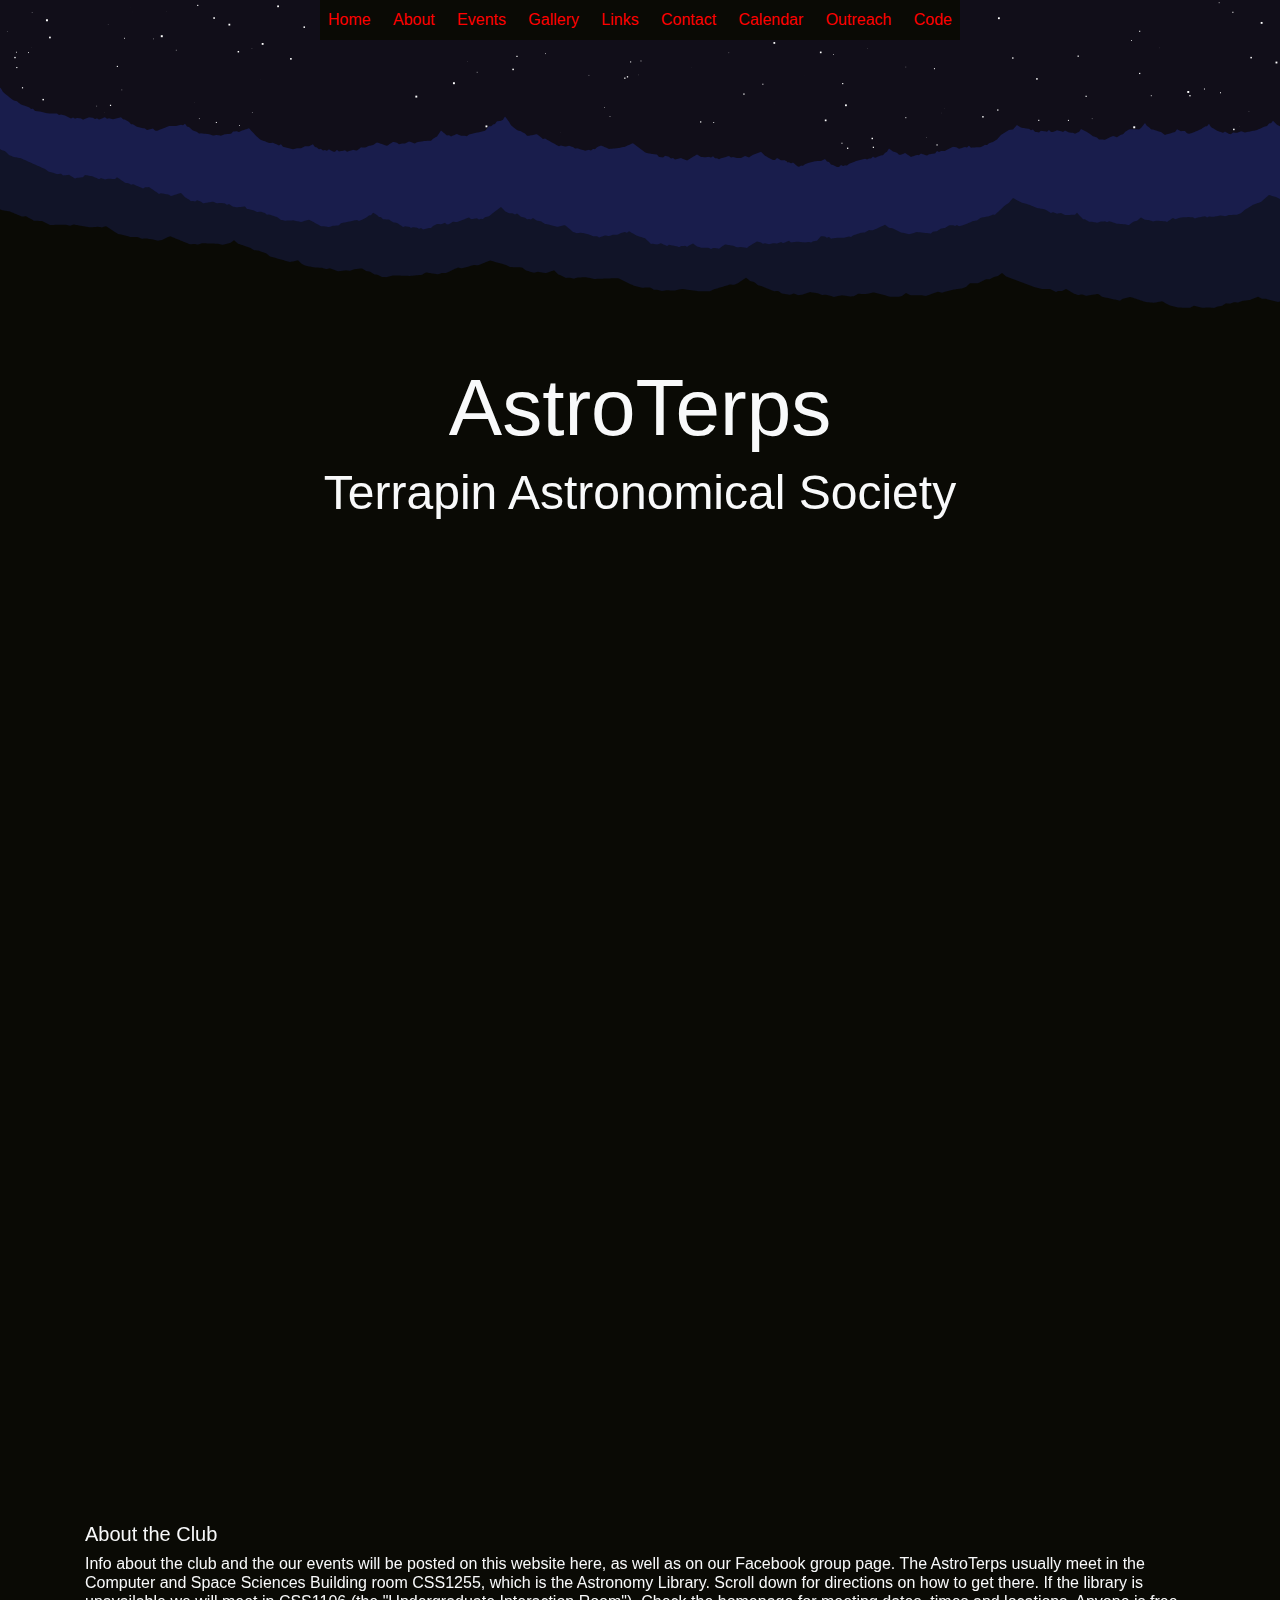
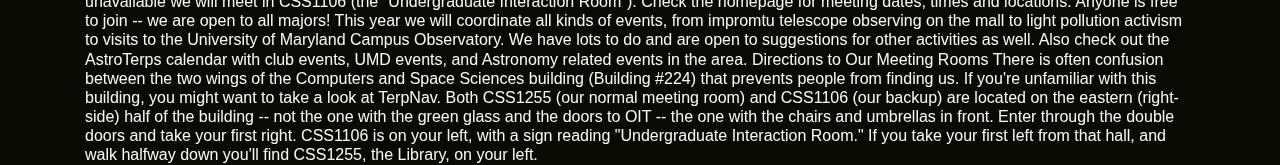
==== version-2/index.html @ 0ea1e893 "updating index file" ====
<!doctype html>
<html lang = "en">
    <head>
        <link rel="stylesheet" href="https://maxcdn.bootstrapcdn.com/bootstrap/4.0.0/css/bootstrap.min.css" integrity="sha384-Gn5384xqQ1aoWXA+058RXPxPg6fy4IWvTNh0E263XmFcJlSAwiGgFAW/dAiS6JXm" crossorigin="anonymous">
        <meta name="viewport" content="width=device-width, initial-scale=1, shrink-to-fit=no">

        <title>Welcome to the AstroTerps!</title>
        <style>
            .nothing {
                background-color: #000;
                color: #fff;
                width: 100%;
                height: 100%;
                margin: 0;
                padding: 0;
                overflow: hidden;
                
            }
            canvas {
                position: absolute;
                top:0;
                left:0;
                z-index: 0;
            }

            .parallax {
                background-position: center;
                background-attachment: fixed;
                background-repeat: no-repeat;
                background-size: cover;
            }

            .container {
                position: relative;
                z-index: 1;
                height: 70px;
                
            }

            .nav-scroller {
                align-content: center;
                overflow: hidden;
                /*background-color: #333;*/
                position: fixed; /* Set the navbar to fixed position */
                top: 0; /* Position the navbar at the top of the page */
                width: 100%; /* Full width */
            }

        </style>

              
    </head>

    <!-- draws the background -->
    <canvas id ="bgCanvas"></canvas>

    <!--
    Copyright (c) 2018 by Loktar (https://codepen.io/loktar00/pen/uEJKl)

    Permission is hereby granted, free of charge, to any person obtaining a copy of this software and associated documentation files (the "Software"), to deal in the Software without restriction, including without limitation the rights to use, copy, modify, merge, publish, distribute, sublicense, and/or sell copies of the Software, and to permit persons to whom the Software is furnished to do so, subject to the following conditions:

    The above copyright notice and this permission notice shall be included in all copies or substantial portions of the Software.

    THE SOFTWARE IS PROVIDED "AS IS", WITHOUT WARRANTY OF ANY KIND, EXPRESS OR IMPLIED, INCLUDING BUT NOT LIMITED TO THE WARRANTIES OF MERCHANTABILITY, FITNESS FOR A PARTICULAR PURPOSE AND NONINFRINGEMENT. IN NO EVENT SHALL THE AUTHORS OR COPYRIGHT HOLDERS BE LIABLE FOR ANY CLAIM, DAMAGES OR OTHER LIABILITY, WHETHER IN AN ACTION OF CONTRACT, TORT OR OTHERWISE, ARISING FROM, OUT OF OR IN CONNECTION WITH THE SOFTWARE OR THE USE OR OTHER DEALINGS IN THE SOFTWARE.
    -->
    <script src ="starScript.js"></script> 

    <body style="background-color:rgb(10, 10, 5);">
       
        <header>  
            <div>
                <nav style = "z-index: 1000; position: fixed; width: 50%; margin-left:25%; background-color:rgb(10, 10, 5); justify-content:space-between;" class="nav">
                    <a style="color: red;" class="p-2" href="#home" onclick="smoothScroll('home');return false;">Home</a>
                    <a style="color: red;" class="p-2" href="#about" onclick="smoothScroll('about');return false;">About</a>
                    <a style="color: red;" class="p-2" href="#events">Events</a>
                    <a style="color: red;" class="p-2" href="#gallery">Gallery</a>
                    <a style="color: red;" class="p-2" href="#links">Links</a>
                    <a style="color: red;" class="p-2" href="#contact">Contact</a>
                    <a style="color: red;" class="p-2" href="#calendar">Calendar</a>
                    <a style="color: red;" class="p-2" href="#outreach">Outreach</a>
                    <a style="color: red;" class="p-2" href="#code">Code</a>
                </nav>
            </div>
        </header>

        <div style="padding-top: 350px;" class="text-light container rounded">
            <div id="home">
                <h1 class="text-center" style="margin-top:10px; font-size: 500%;">
                    AstroTerps
                </h1>
                <h3 class="text-center" style="font-size:300%; margin-top:5px;">
                    Terrapin Astronomical Society
                </h3>
            </div>
            
            <div style="margin-top:1000px; margin-bottom:4000px;" class = "rounded" id="about">
                <h5 clss="text-center">About the Club</h5>
                <h6 clss="text-center">Info about the club and the our events will be posted on this website here, as well as on our Facebook group page.

                    The AstroTerps usually meet in the Computer and Space Sciences Building room CSS1255, which is the Astronomy Library. Scroll down for directions on how to get there. If the library is unavailable we will meet in CSS1106 (the "Undergraduate Interaction Room"). Check the homepage for meeting dates, times and locations. Anyone is free to join -- we are open to all majors!
                    
                    This year we will coordinate all kinds of events, from impromtu telescope observing on the mall to light pollution activism to visits to the University of Maryland Campus Observatory. We have lots to do and are open to suggestions for other activities as well.
                    
                    Also check out the AstroTerps calendar with club events, UMD events, and Astronomy related events in the area.
                    
                    Directions to Our Meeting Rooms
                    There is often confusion between the two wings of the Computers and Space Sciences building (Building #224) that prevents people from finding us. If you're unfamiliar with this building, you might want to take a look at TerpNav.
                    
                    Both CSS1255 (our normal meeting room) and CSS1106 (our backup) are located on the eastern (right-side) half of the building -- not the one with the green glass and the doors to OIT -- the one with the chairs and umbrellas in front. Enter through the double doors and take your first right. CSS1106 is on your left, with a sign reading "Undergraduate Interaction Room." If you take your first left from that hall, and walk halfway down you'll find CSS1255, the Library, on your left.
                </h6>
            </div>

        </div>
       
       



        <!--Scroll to javascript-->
        <script>
            function currentYPosition() {
                // Firefox, Chrome, Opera, Safari
                if (self.pageYOffset) return self.pageYOffset;
                // Internet Explorer 6 - standards mode
                if (document.documentElement && document.documentElement.scrollTop)
                    return document.documentElement.scrollTop;
                // Internet Explorer 6, 7 and 8
                if (document.body.scrollTop) return document.body.scrollTop;
                return 0;
            }

            function elmYPosition(eID) {
                var elm = document.getElementById(eID);
                var y = elm.offsetTop;
                var node = elm;
                while (node.offsetParent && node.offsetParent != document.body) {
                    node = node.offsetParent;
                    y += node.offsetTop;
                } return y;
            }

            function smoothScroll(eID) {
                var startY = currentYPosition();
                var stopY = elmYPosition(eID) - 50;
                var distance = stopY > startY ? stopY - startY : startY - stopY;
                if (distance < 100) {
                    scrollTo(0, stopY); return;
                }
                var speed = Math.round(distance / 40);
                if (speed >= 20) speed = 20;
                var step = Math.round(distance / 25);
                var leapY = stopY > startY ? startY + step : startY - step;
                var timer = 0;
                if (stopY > startY) {
                    for ( var i=startY; i<stopY; i+=step ) {
                        setTimeout("window.scrollTo(0, "+leapY+")", timer * speed);
                        leapY += step; if (leapY > stopY) leapY = stopY; timer++;
                    } return;
                }
                for ( var i=startY; i>stopY; i-=step ) {
                    setTimeout("window.scrollTo(0, "+leapY+")", timer * speed);
                    leapY -= step; if (leapY < stopY) leapY = stopY; timer++;
                }
            }
        </script>
        
    
        <!-- javascript imports: jQuery, Popper.js, then Bootstrap JS-->
        <script src="https://code.jquery.com/jquery-3.2.1.slim.min.js" integrity="sha384-KJ3o2DKtIkvYIK3UENzmM7KCkRr/rE9/Qpg6aAZGJwFDMVNA/GpGFF93hXpG5KkN" crossorigin="anonymous"></script>
        <script src="https://cdnjs.cloudflare.com/ajax/libs/popper.js/1.12.9/umd/popper.min.js" integrity="sha384-ApNbgh9B+Y1QKtv3Rn7W3mgPxhU9K/ScQsAP7hUibX39j7fakFPskvXusvfa0b4Q" crossorigin="anonymous"></script>
        <script src="https://maxcdn.bootstrapcdn.com/bootstrap/4.0.0/js/bootstrap.min.js" integrity="sha384-JZR6Spejh4U02d8jOt6vLEHfe/JQGiRRSQQxSfFWpi1MquVdAyjUar5+76PVCmYl" crossorigin="anonymous"></script>
    </body>

</html>
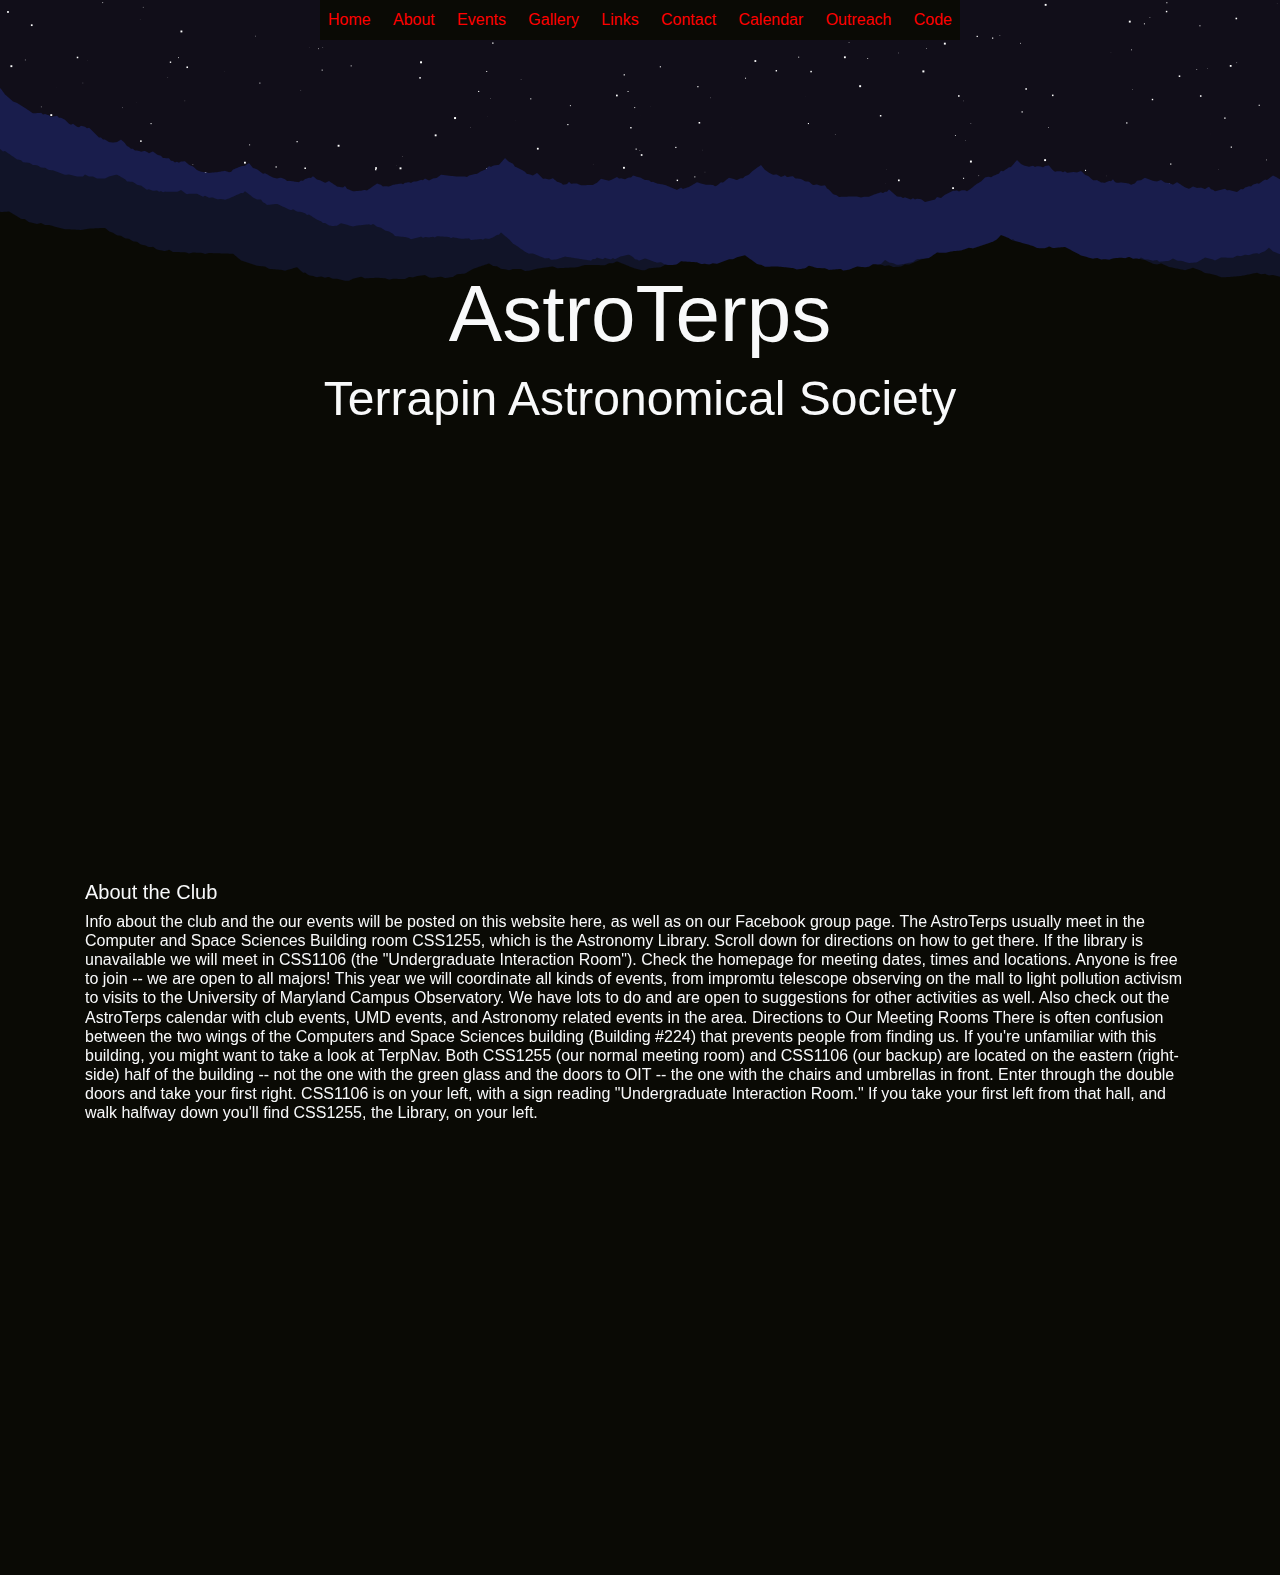
==== commit 68e48324: "testing git on new workstation - made minor changes to index.html" ====
--- a/version-2/index.html
+++ b/version-2/index.html
@@ -83,7 +83,7 @@
             </div>
         </header>
 
-        <div style="padding-top: 350px;" class="text-light container rounded">
+        <div style="padding-top: 20%;" class="text-light container rounded">
             <div id="home">
                 <h1 class="text-center" style="margin-top:10px; font-size: 500%;">
                     AstroTerps
@@ -93,7 +93,7 @@
                 </h3>
             </div>
             
-            <div style="margin-top:1000px; margin-bottom:4000px;" class = "rounded" id="about">
+            <div style="padding-top: 40%; padding-bottom: 40%;" class = "rounded" id="about">
                 <h5 clss="text-center">About the Club</h5>
                 <h6 clss="text-center">Info about the club and the our events will be posted on this website here, as well as on our Facebook group page.
 
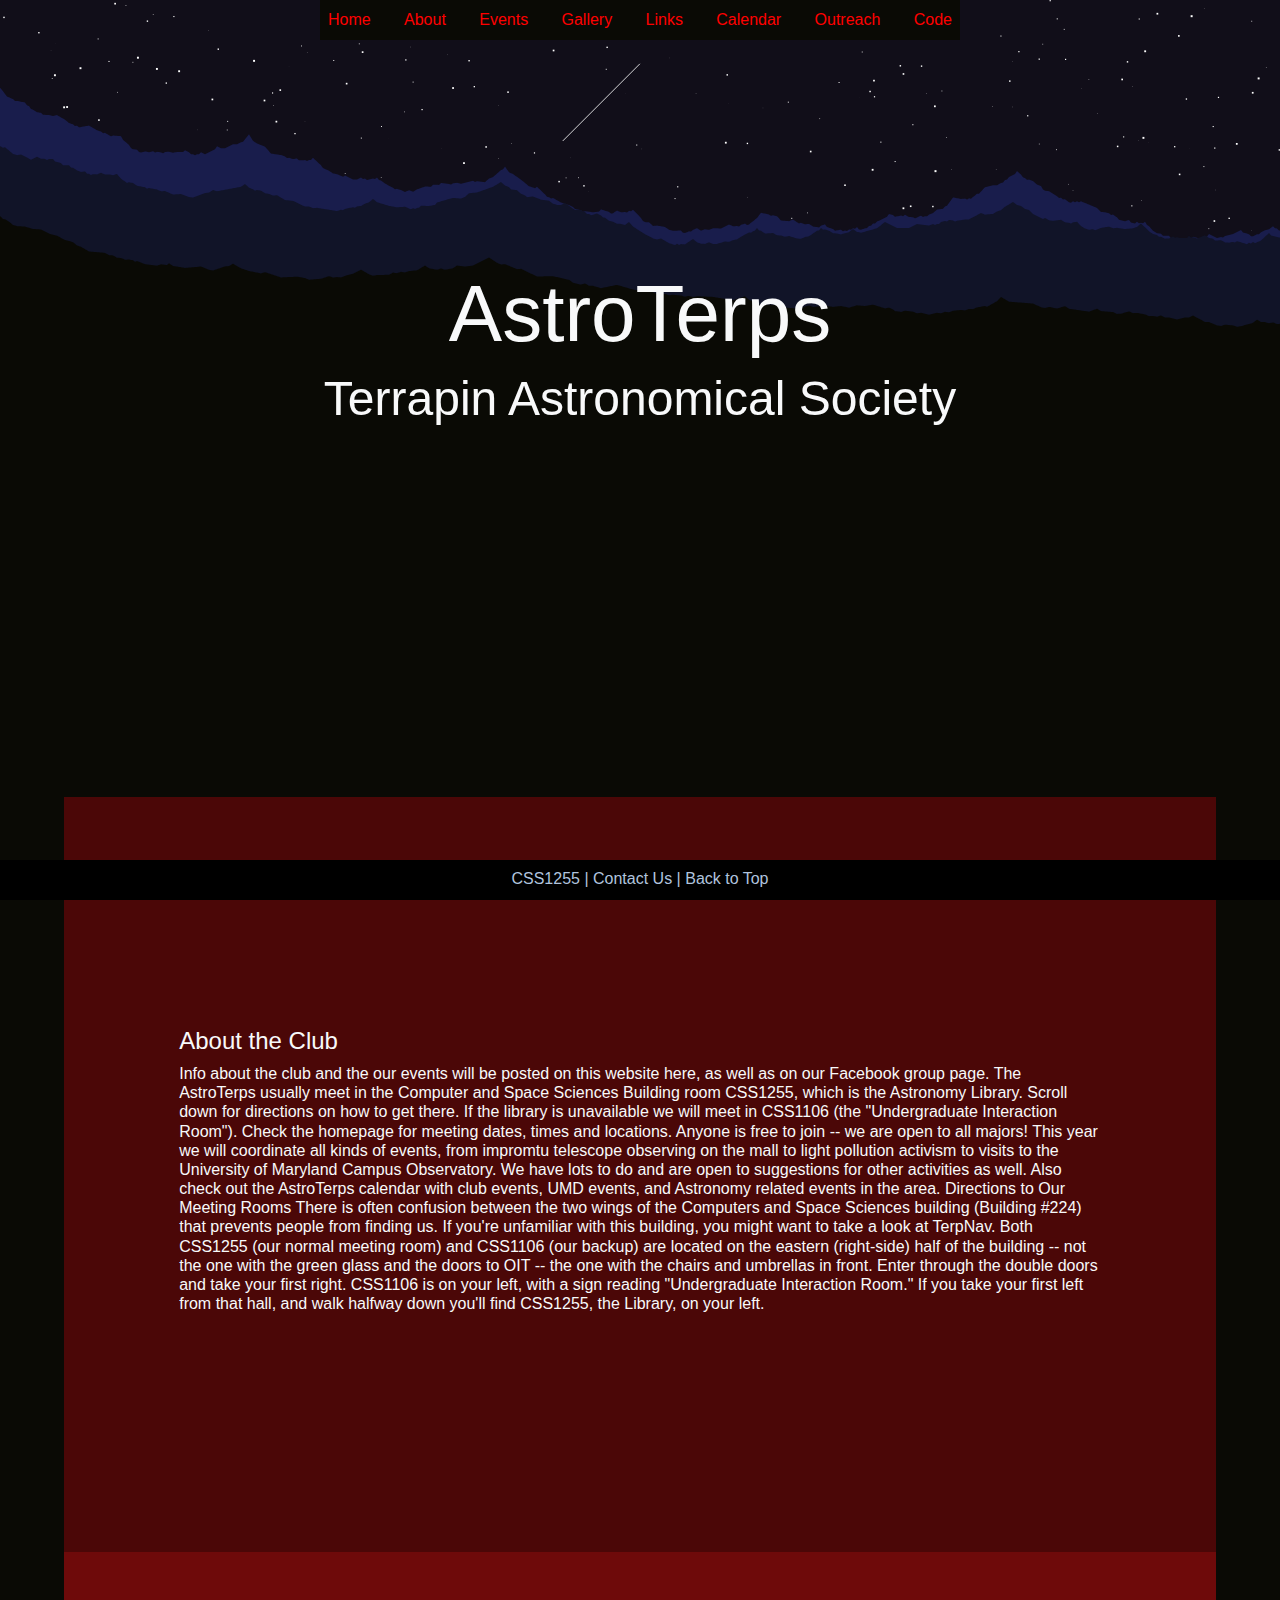
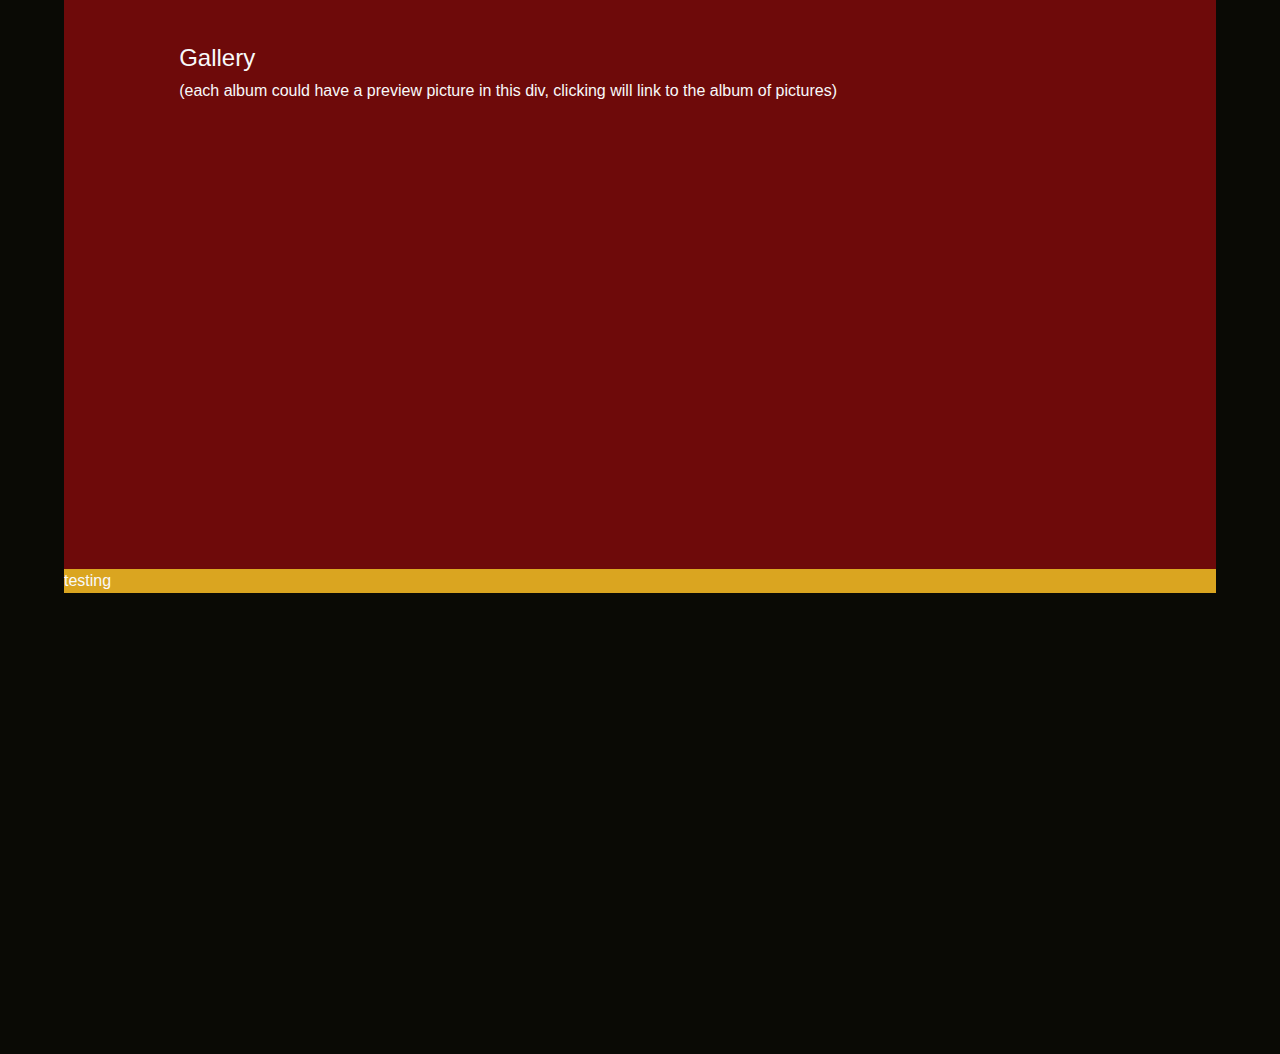
==== commit cb35c0aa: "added sections and more links to index, also added footer" ====
--- a/version-2/index.html
+++ b/version-2/index.html
@@ -46,6 +46,15 @@
                 width: 100%; /* Full width */
             }
 
+            #footer {
+                position:fixed;
+                left:0px;
+                bottom:0px;
+                height:40px;
+                width:100%;
+                background: black;
+            }
+
         </style>
 
               
@@ -72,10 +81,9 @@
                 <nav style = "z-index: 1000; position: fixed; width: 50%; margin-left:25%; background-color:rgb(10, 10, 5); justify-content:space-between;" class="nav">
                     <a style="color: red;" class="p-2" href="#home" onclick="smoothScroll('home');return false;">Home</a>
                     <a style="color: red;" class="p-2" href="#about" onclick="smoothScroll('about');return false;">About</a>
-                    <a style="color: red;" class="p-2" href="#events">Events</a>
-                    <a style="color: red;" class="p-2" href="#gallery">Gallery</a>
+                    <a style="color: red;" class="p-2" href="#events" onclick="smoothScroll('events');return false;">Events</a>
+                    <a style="color: red;" class="p-2" href="#gallery" onclick="smoothScroll('gallery');return false;">Gallery</a>
                     <a style="color: red;" class="p-2" href="#links">Links</a>
-                    <a style="color: red;" class="p-2" href="#contact">Contact</a>
                     <a style="color: red;" class="p-2" href="#calendar">Calendar</a>
                     <a style="color: red;" class="p-2" href="#outreach">Outreach</a>
                     <a style="color: red;" class="p-2" href="#code">Code</a>
@@ -83,8 +91,8 @@
             </div>
         </header>
 
-        <div style="padding-top: 20%;" class="text-light container rounded">
-            <div id="home">
+        <div style="padding-left:5%; padding-right:5%; padding-top: 20%;" class="text-light rounded" id="home">
+            <div class = "container">
                 <h1 class="text-center" style="margin-top:10px; font-size: 500%;">
                     AstroTerps
                 </h1>
@@ -93,26 +101,54 @@
                 </h3>
             </div>
             
-            <div style="padding-top: 40%; padding-bottom: 40%;" class = "rounded" id="about">
-                <h5 clss="text-center">About the Club</h5>
-                <h6 clss="text-center">Info about the club and the our events will be posted on this website here, as well as on our Facebook group page.
-
-                    The AstroTerps usually meet in the Computer and Space Sciences Building room CSS1255, which is the Astronomy Library. Scroll down for directions on how to get there. If the library is unavailable we will meet in CSS1106 (the "Undergraduate Interaction Room"). Check the homepage for meeting dates, times and locations. Anyone is free to join -- we are open to all majors!
-                    
-                    This year we will coordinate all kinds of events, from impromtu telescope observing on the mall to light pollution activism to visits to the University of Maryland Campus Observatory. We have lots to do and are open to suggestions for other activities as well.
-                    
-                    Also check out the AstroTerps calendar with club events, UMD events, and Astronomy related events in the area.
-                    
-                    Directions to Our Meeting Rooms
-                    There is often confusion between the two wings of the Computers and Space Sciences building (Building #224) that prevents people from finding us. If you're unfamiliar with this building, you might want to take a look at TerpNav.
-                    
-                    Both CSS1255 (our normal meeting room) and CSS1106 (our backup) are located on the eastern (right-side) half of the building -- not the one with the green glass and the doors to OIT -- the one with the chairs and umbrellas in front. Enter through the double doors and take your first right. CSS1106 is on your left, with a sign reading "Undergraduate Interaction Room." If you take your first left from that hall, and walk halfway down you'll find CSS1255, the Library, on your left.
-                </h6>
-            </div>
-
+            <div style="padding-top: 40%; padding-bottom: 40%;">
+                <div style="padding-bottom:20%; padding-top: 20%; background-color:rgb(75, 7, 7);" id="about">
+                    <div style = "padding-left:10%; padding-right:10%;" class= "rounded">
+                        <h4>About the Club</h5>
+                        <h6>Info about the club and the our events will be posted on this website here, as well as on our Facebook group page.
+
+                            The AstroTerps usually meet in the Computer and Space Sciences Building room CSS1255, which is the Astronomy Library. Scroll down for directions on how to get there. If the library is unavailable we will meet in CSS1106 (the "Undergraduate Interaction Room"). Check the homepage for meeting dates, times and locations. Anyone is free to join -- we are open to all majors!
+                            
+                            This year we will coordinate all kinds of events, from impromtu telescope observing on the mall to light pollution activism to visits to the University of Maryland Campus Observatory. We have lots to do and are open to suggestions for other activities as well.
+                            
+                            Also check out the AstroTerps calendar with club events, UMD events, and Astronomy related events in the area.
+                            
+                            Directions to Our Meeting Rooms
+                            There is often confusion between the two wings of the Computers and Space Sciences building (Building #224) that prevents people from finding us. If you're unfamiliar with this building, you might want to take a look at TerpNav.
+                            
+                            Both CSS1255 (our normal meeting room) and CSS1106 (our backup) are located on the eastern (right-side) half of the building -- not the one with the green glass and the doors to OIT -- the one with the chairs and umbrellas in front. Enter through the double doors and take your first right. CSS1106 is on your left, with a sign reading "Undergraduate Interaction Room." If you take your first left from that hall, and walk halfway down you'll find CSS1255, the Library, on your left.
+                        </h6>
+                    </div>
+                </div>
+
+
+                <div style = "padding-bottom:40%; background-color:rgb(110, 10, 10);" id = "gallery">
+                        <div style = "padding-left:10%; padding-right:10%;">
+                                <h4 style = "padding-top: 10%;">Gallery</h5>
+                                <h6>(each album could have a preview picture in this div, clicking will link to the album of pictures)</h6>
+                        </div>
+                </div>
+
+                <div style = "background-color:goldenrod;" id = "events">
+                        testing
+                </div>
+            </div>
         </div>
        
        
+        <footer>
+            <div id = "footer" class="text-center">
+                <h5 style = "padding-top:9px; font-size:100%; color:lightsteelblue;">
+                    <a style = "color:lightsteelblue" 
+                    href="https://maps.umd.edu/map/index.html?&zoom=19&feature=building&name=224&basemap=detailed&hideiframe=true" target = "_blank">
+                        CSS1255</a> 
+                    | 
+                    <a style = " color:lightsteelblue;" href="">Contact Us</a>
+                    | 
+                    <a style = " color:lightsteelblue;" href="#home" onclick="smoothScroll('home');return false;">Back to Top</a>
+                </h5>
+            </div>
+        </footer>
 
 
 
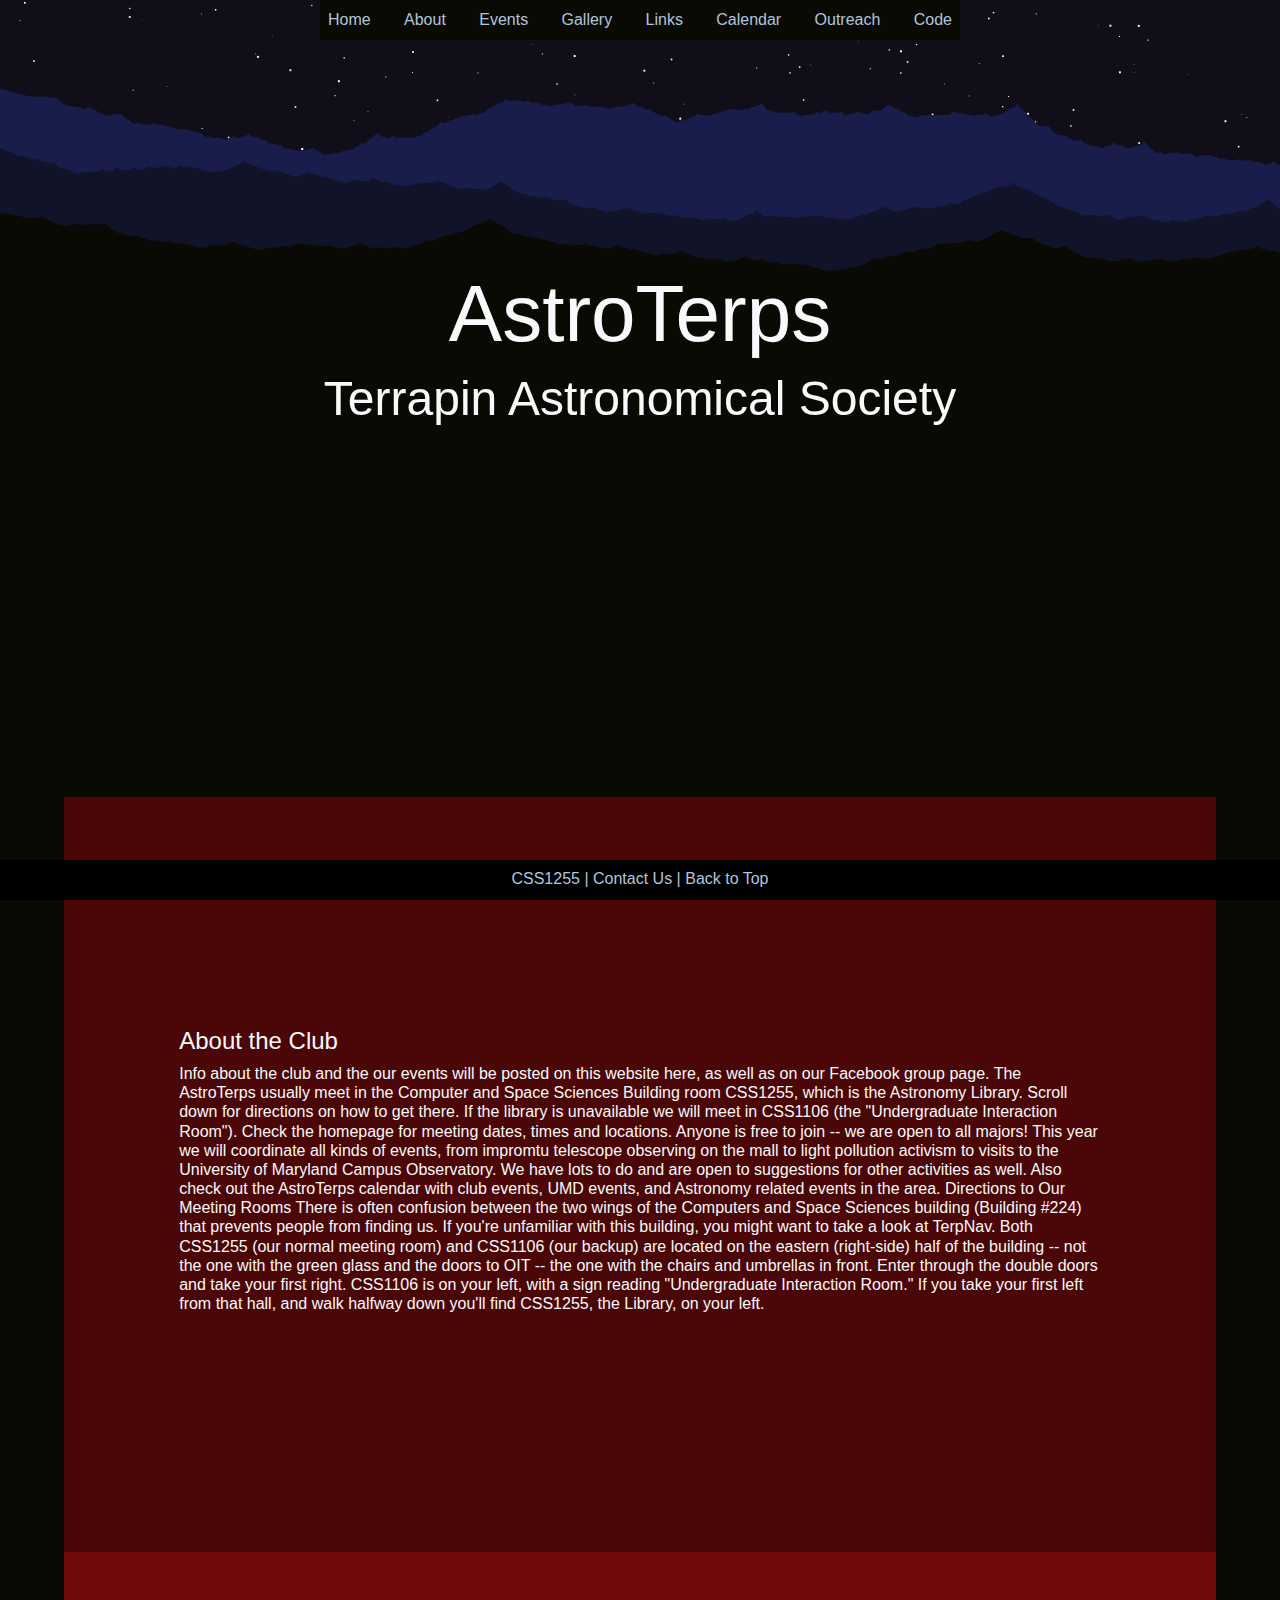
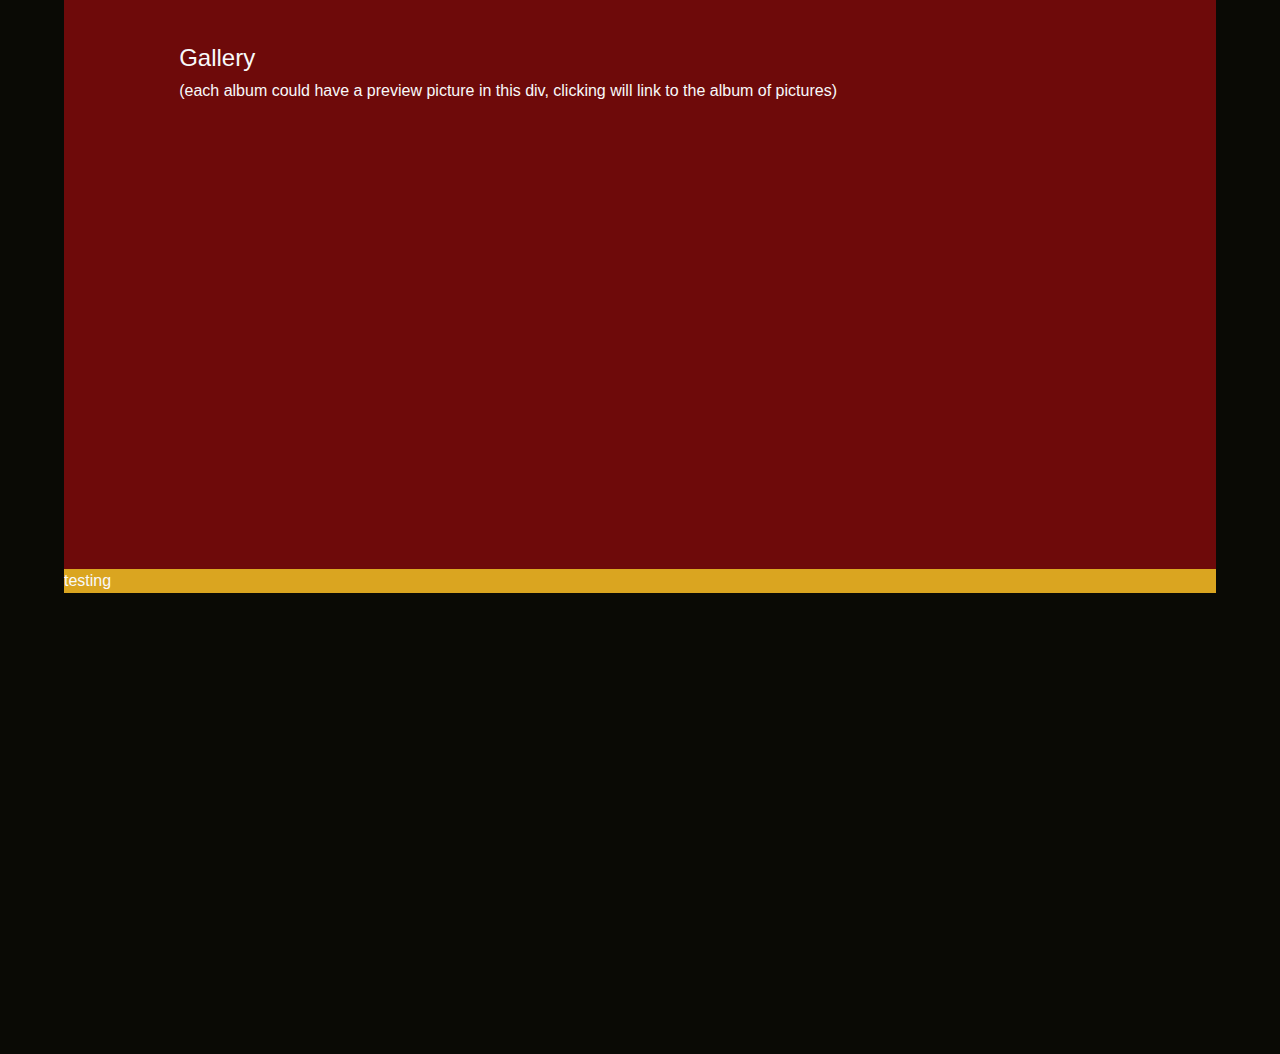
==== commit a8825f3e: "adding new page for links" ====
--- a/version-2/index.html
+++ b/version-2/index.html
@@ -79,14 +79,14 @@
         <header>  
             <div>
                 <nav style = "z-index: 1000; position: fixed; width: 50%; margin-left:25%; background-color:rgb(10, 10, 5); justify-content:space-between;" class="nav">
-                    <a style="color: red;" class="p-2" href="#home" onclick="smoothScroll('home');return false;">Home</a>
-                    <a style="color: red;" class="p-2" href="#about" onclick="smoothScroll('about');return false;">About</a>
-                    <a style="color: red;" class="p-2" href="#events" onclick="smoothScroll('events');return false;">Events</a>
-                    <a style="color: red;" class="p-2" href="#gallery" onclick="smoothScroll('gallery');return false;">Gallery</a>
-                    <a style="color: red;" class="p-2" href="#links">Links</a>
-                    <a style="color: red;" class="p-2" href="#calendar">Calendar</a>
-                    <a style="color: red;" class="p-2" href="#outreach">Outreach</a>
-                    <a style="color: red;" class="p-2" href="#code">Code</a>
+                    <a style="color: lightsteelblue;" class="p-2" href="#home" onclick="smoothScroll('home');return false;">Home</a>
+                    <a style="color: lightsteelblue;" class="p-2" href="#about" onclick="smoothScroll('about');return false;">About</a>
+                    <a style="color: lightsteelblue;" class="p-2" href="#events" onclick="smoothScroll('events');return false;">Events</a>
+                    <a style="color: lightsteelblue;" class="p-2" href="#gallery" onclick="smoothScroll('gallery');return false;">Gallery</a>
+                    <a style="color: lightsteelblue;" class="p-2" href="links.html">Links</a>
+                    <a style="color: lightsteelblue;" class="p-2" href="#calendar">Calendar</a>
+                    <a style="color: lightsteelblue;" class="p-2" href="#outreach">Outreach</a>
+                    <a style="color: lightsteelblue;" class="p-2" href="#code">Code</a>
                 </nav>
             </div>
         </header>
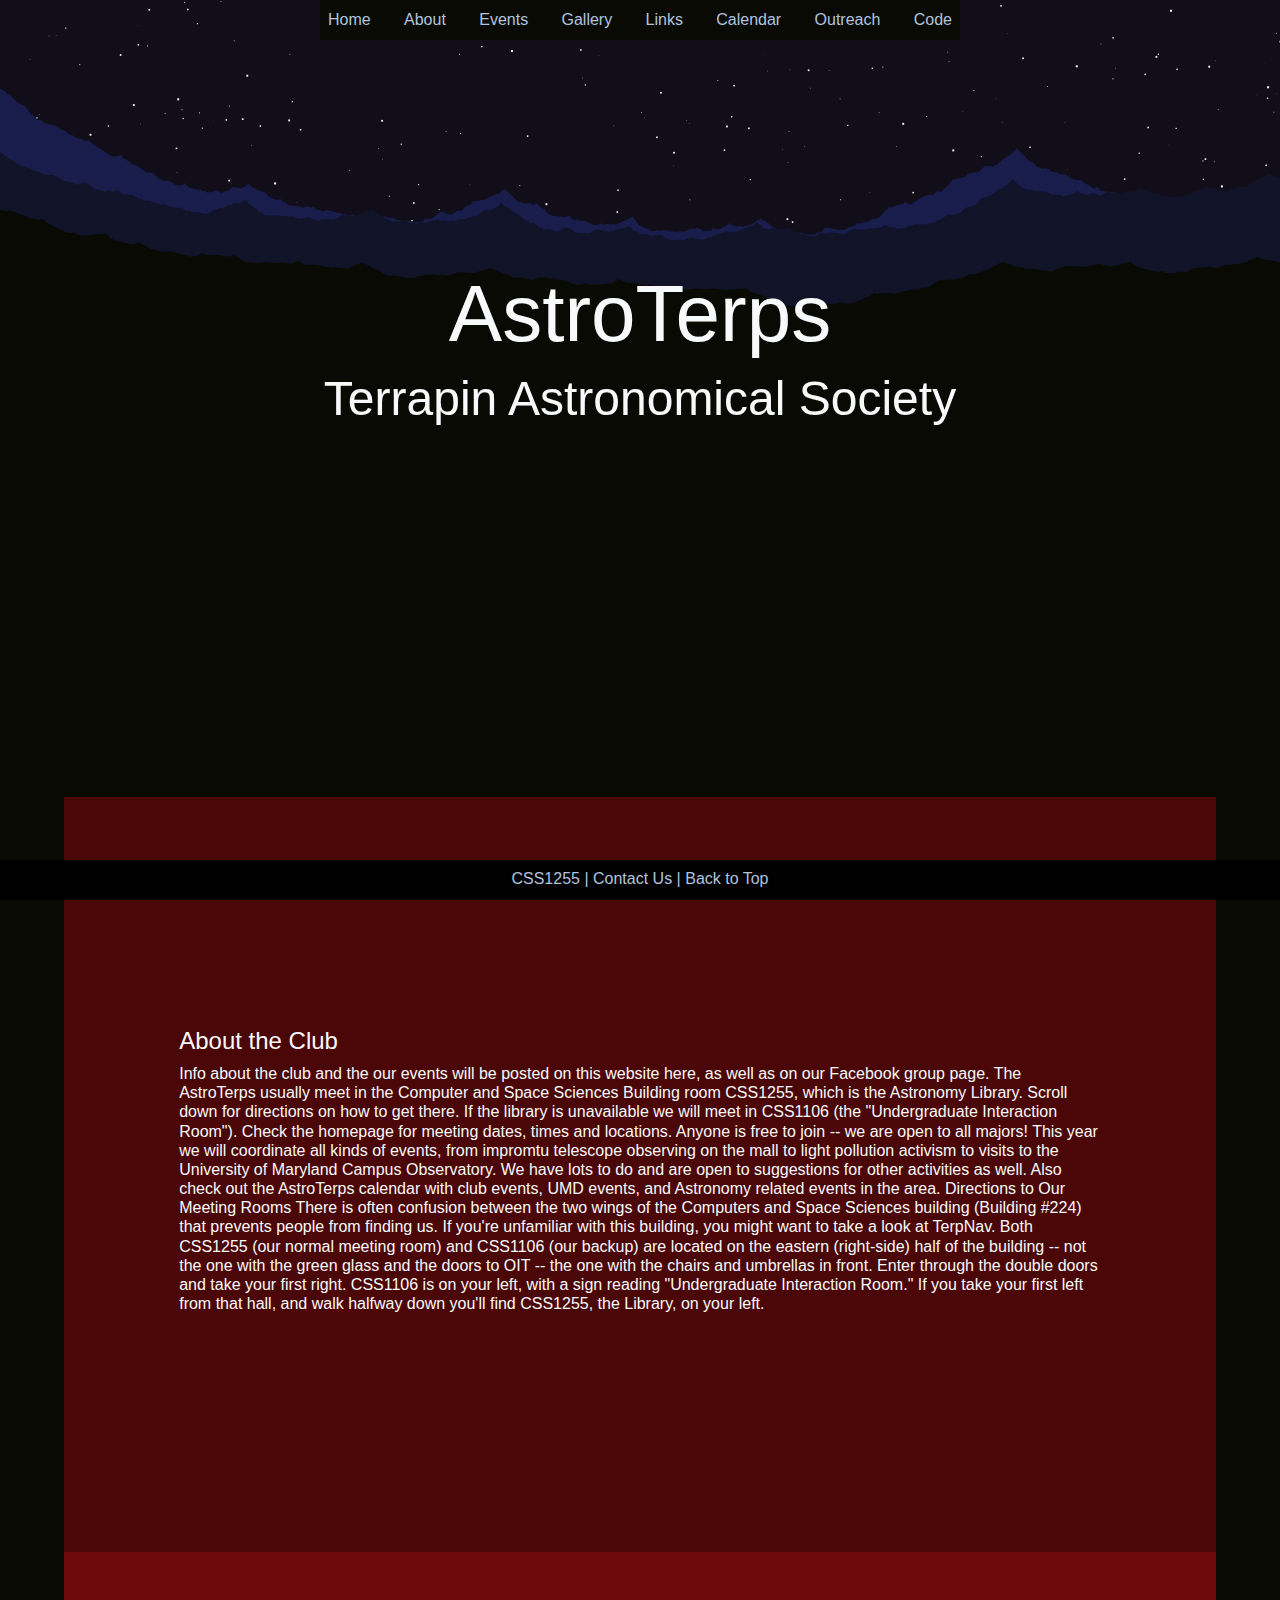
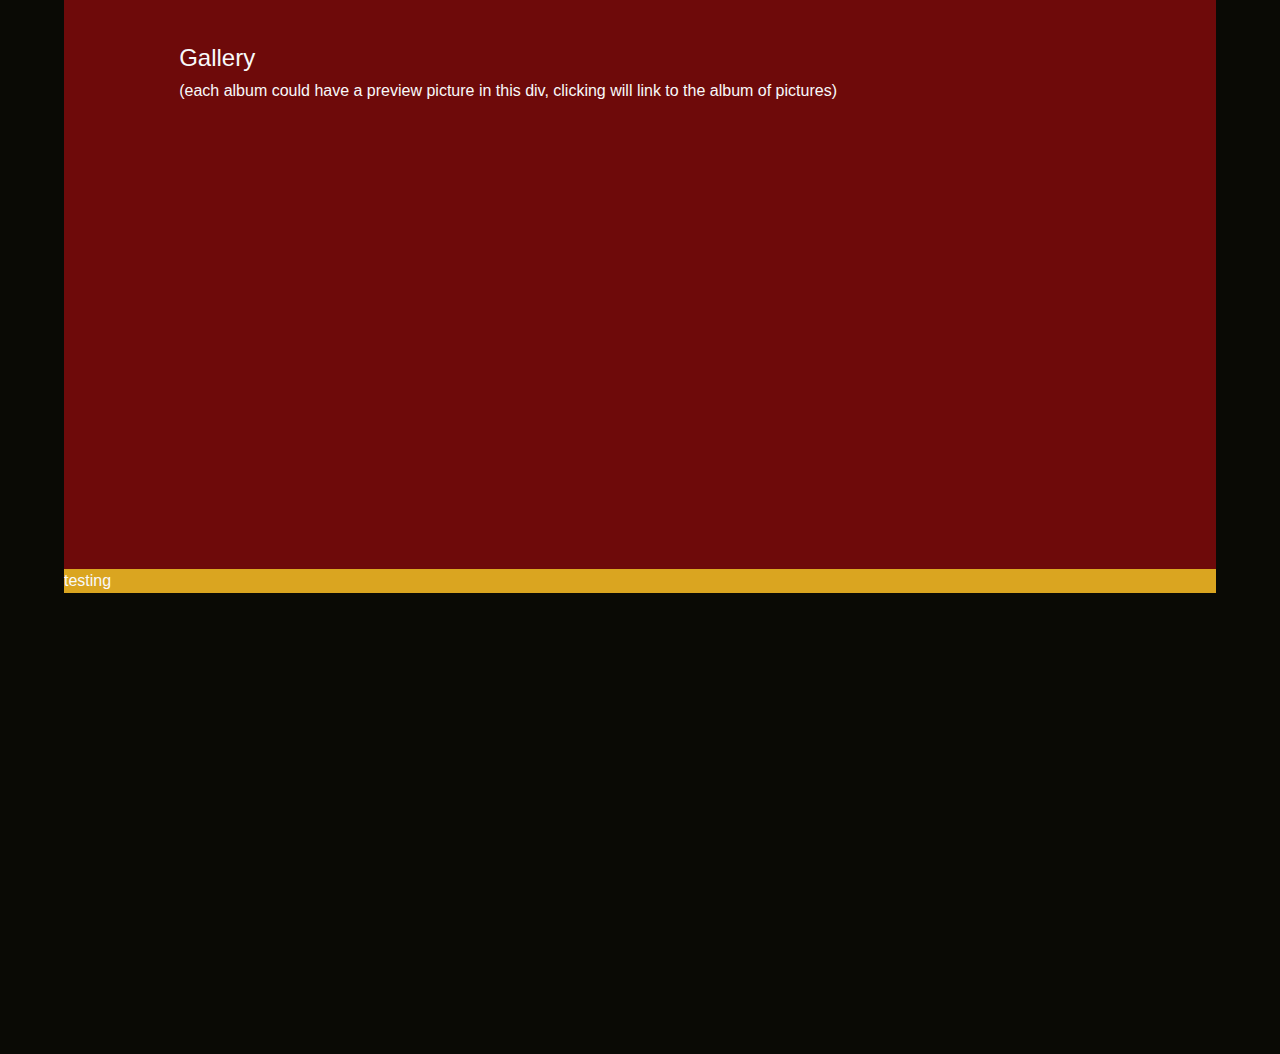
==== commit 737b8dd0: "finished links page" ====
--- a/version-2/index.html
+++ b/version-2/index.html
@@ -53,6 +53,7 @@
                 height:40px;
                 width:100%;
                 background: black;
+                z-index: 1000;
             }
 
         </style>
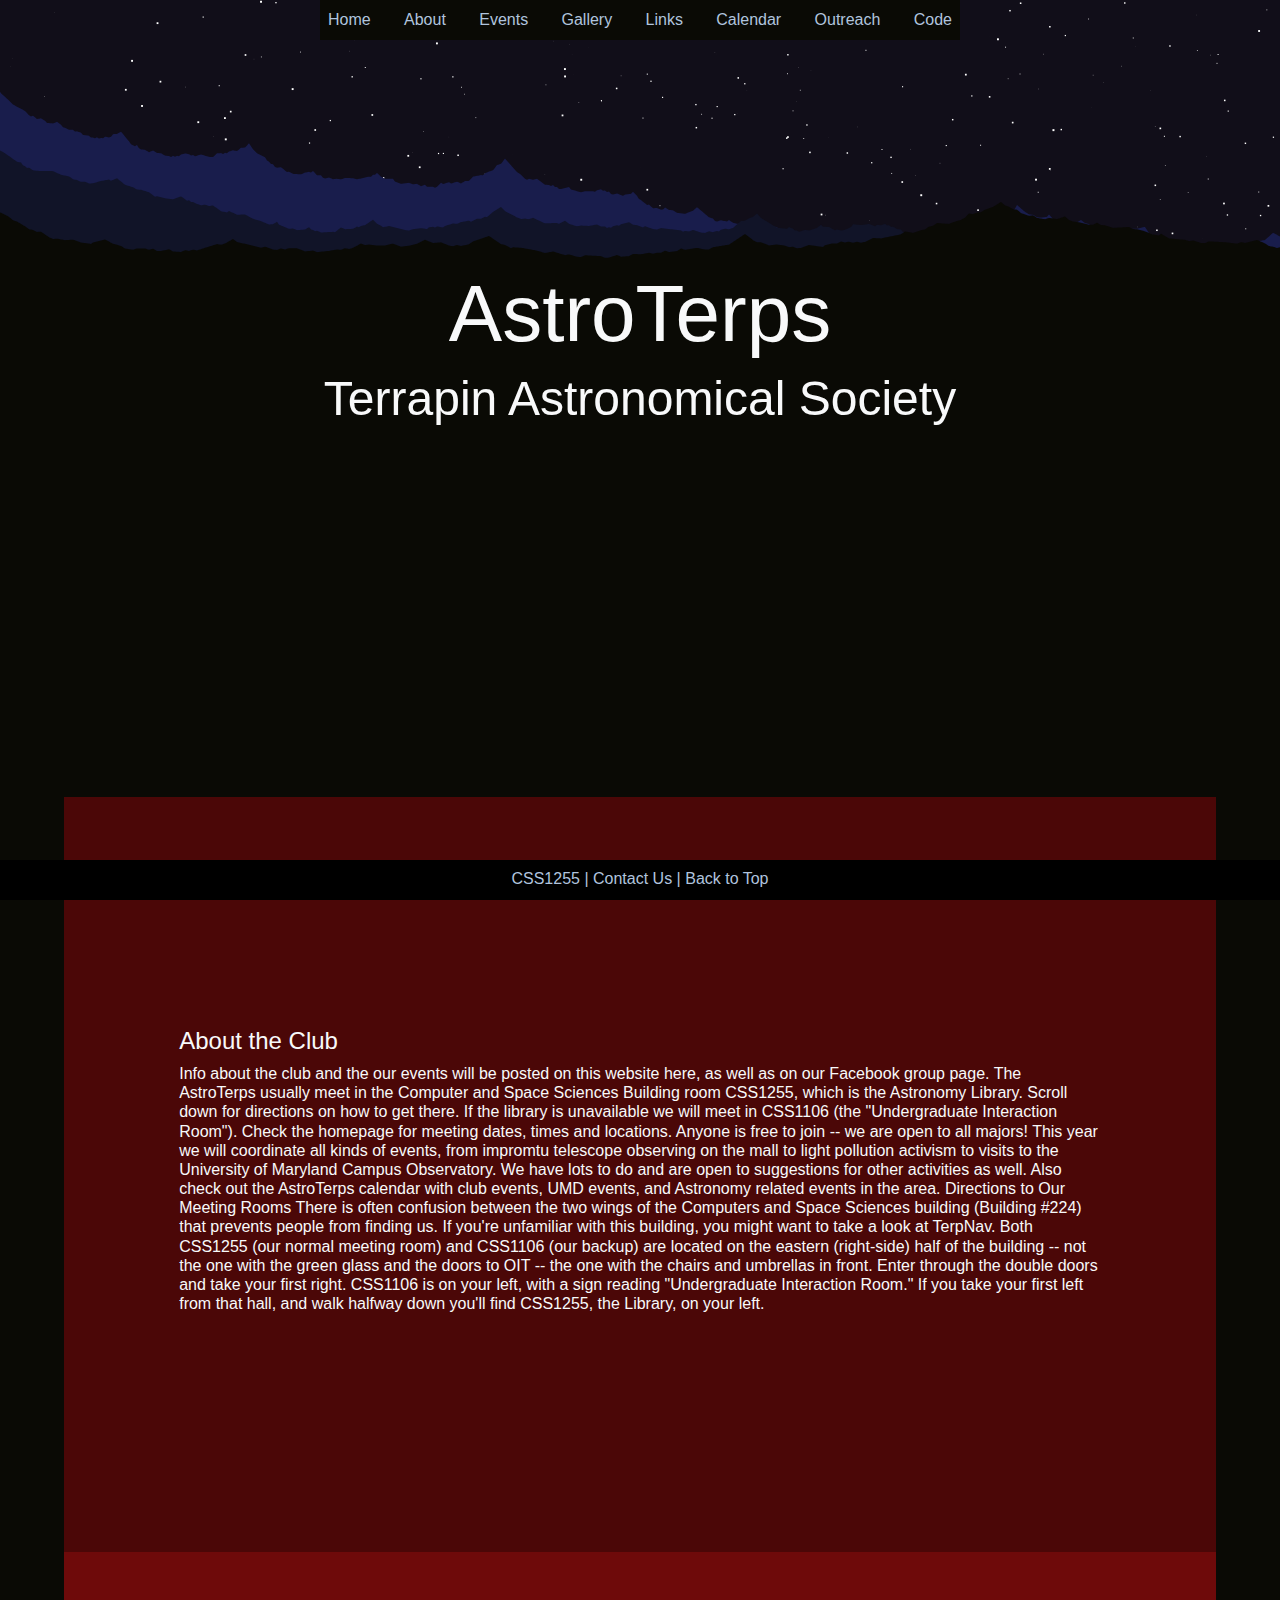
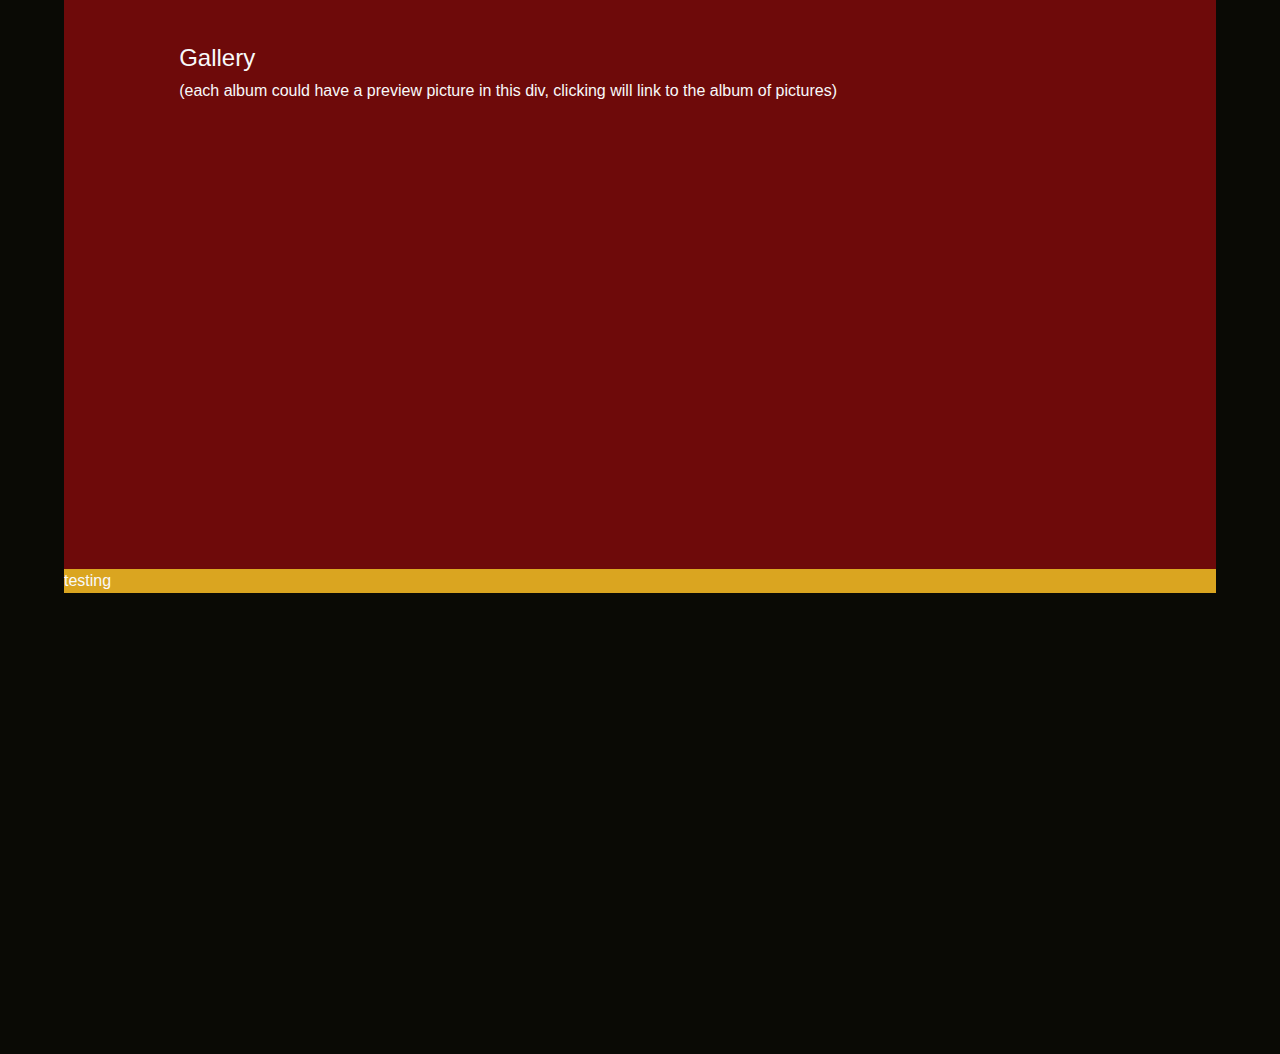
==== commit b4c6e773: "added outreach page, moved scrollTo js to its own file" ====
--- a/version-2/index.html
+++ b/version-2/index.html
@@ -75,6 +75,9 @@
     -->
     <script src ="starScript.js"></script> 
 
+    <script src ="scrollTo.js"></script>
+
+    
     <body style="background-color:rgb(10, 10, 5);">
        
         <header>  
@@ -86,7 +89,7 @@
                     <a style="color: lightsteelblue;" class="p-2" href="#gallery" onclick="smoothScroll('gallery');return false;">Gallery</a>
                     <a style="color: lightsteelblue;" class="p-2" href="links.html">Links</a>
                     <a style="color: lightsteelblue;" class="p-2" href="#calendar">Calendar</a>
-                    <a style="color: lightsteelblue;" class="p-2" href="#outreach">Outreach</a>
+                    <a style="color: lightsteelblue;" class="p-2" href="outreach.html">Outreach</a>
                     <a style="color: lightsteelblue;" class="p-2" href="#code">Code</a>
                 </nav>
             </div>
@@ -144,63 +147,12 @@
                     href="https://maps.umd.edu/map/index.html?&zoom=19&feature=building&name=224&basemap=detailed&hideiframe=true" target = "_blank">
                         CSS1255</a> 
                     | 
-                    <a style = " color:lightsteelblue;" href="">Contact Us</a>
+                    <a style = " color:lightsteelblue;" href="mailto:astroterps@gmail.com">Contact Us</a>
                     | 
                     <a style = " color:lightsteelblue;" href="#home" onclick="smoothScroll('home');return false;">Back to Top</a>
                 </h5>
             </div>
-        </footer>
-
-
-
-        <!--Scroll to javascript-->
-        <script>
-            function currentYPosition() {
-                // Firefox, Chrome, Opera, Safari
-                if (self.pageYOffset) return self.pageYOffset;
-                // Internet Explorer 6 - standards mode
-                if (document.documentElement && document.documentElement.scrollTop)
-                    return document.documentElement.scrollTop;
-                // Internet Explorer 6, 7 and 8
-                if (document.body.scrollTop) return document.body.scrollTop;
-                return 0;
-            }
-
-            function elmYPosition(eID) {
-                var elm = document.getElementById(eID);
-                var y = elm.offsetTop;
-                var node = elm;
-                while (node.offsetParent && node.offsetParent != document.body) {
-                    node = node.offsetParent;
-                    y += node.offsetTop;
-                } return y;
-            }
-
-            function smoothScroll(eID) {
-                var startY = currentYPosition();
-                var stopY = elmYPosition(eID) - 50;
-                var distance = stopY > startY ? stopY - startY : startY - stopY;
-                if (distance < 100) {
-                    scrollTo(0, stopY); return;
-                }
-                var speed = Math.round(distance / 40);
-                if (speed >= 20) speed = 20;
-                var step = Math.round(distance / 25);
-                var leapY = stopY > startY ? startY + step : startY - step;
-                var timer = 0;
-                if (stopY > startY) {
-                    for ( var i=startY; i<stopY; i+=step ) {
-                        setTimeout("window.scrollTo(0, "+leapY+")", timer * speed);
-                        leapY += step; if (leapY > stopY) leapY = stopY; timer++;
-                    } return;
-                }
-                for ( var i=startY; i>stopY; i-=step ) {
-                    setTimeout("window.scrollTo(0, "+leapY+")", timer * speed);
-                    leapY -= step; if (leapY < stopY) leapY = stopY; timer++;
-                }
-            }
-        </script>
-        
+        </footer>      
     
         <!-- javascript imports: jQuery, Popper.js, then Bootstrap JS-->
         <script src="https://code.jquery.com/jquery-3.2.1.slim.min.js" integrity="sha384-KJ3o2DKtIkvYIK3UENzmM7KCkRr/rE9/Qpg6aAZGJwFDMVNA/GpGFF93hXpG5KkN" crossorigin="anonymous"></script>
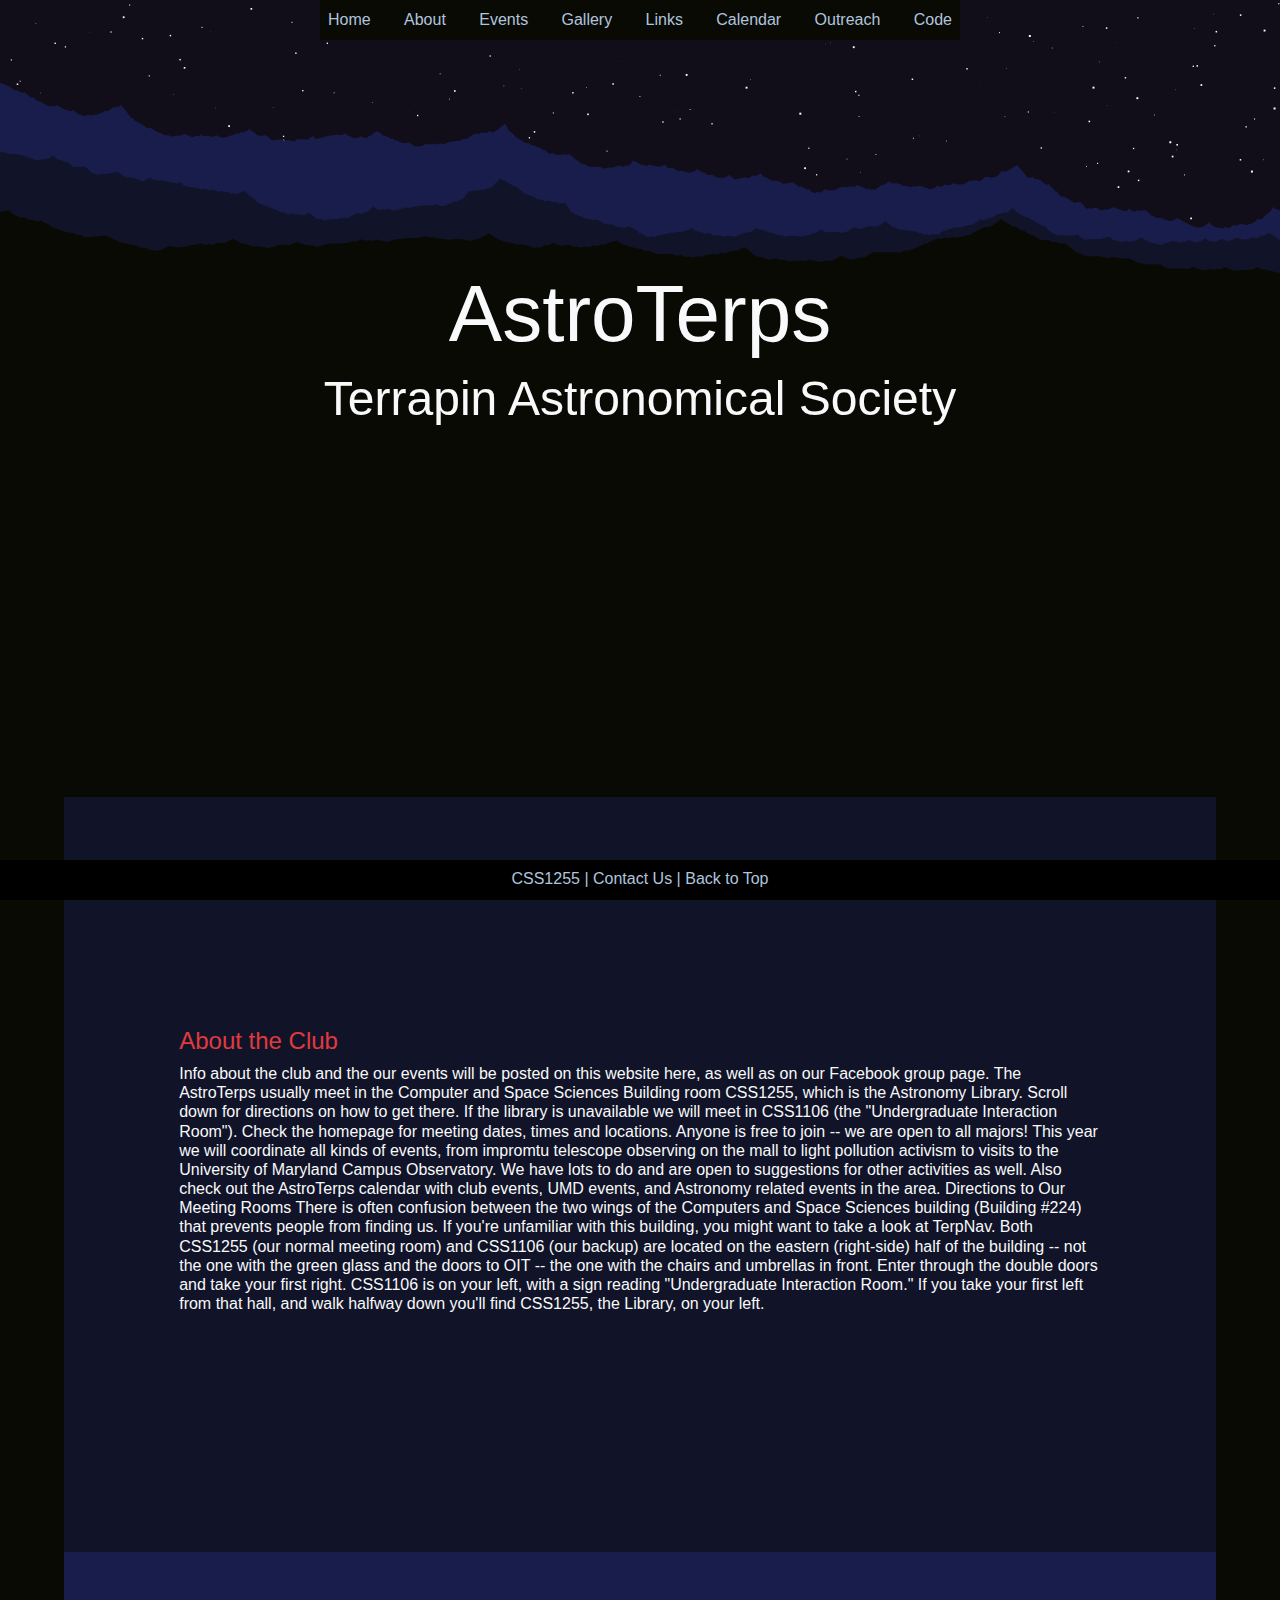
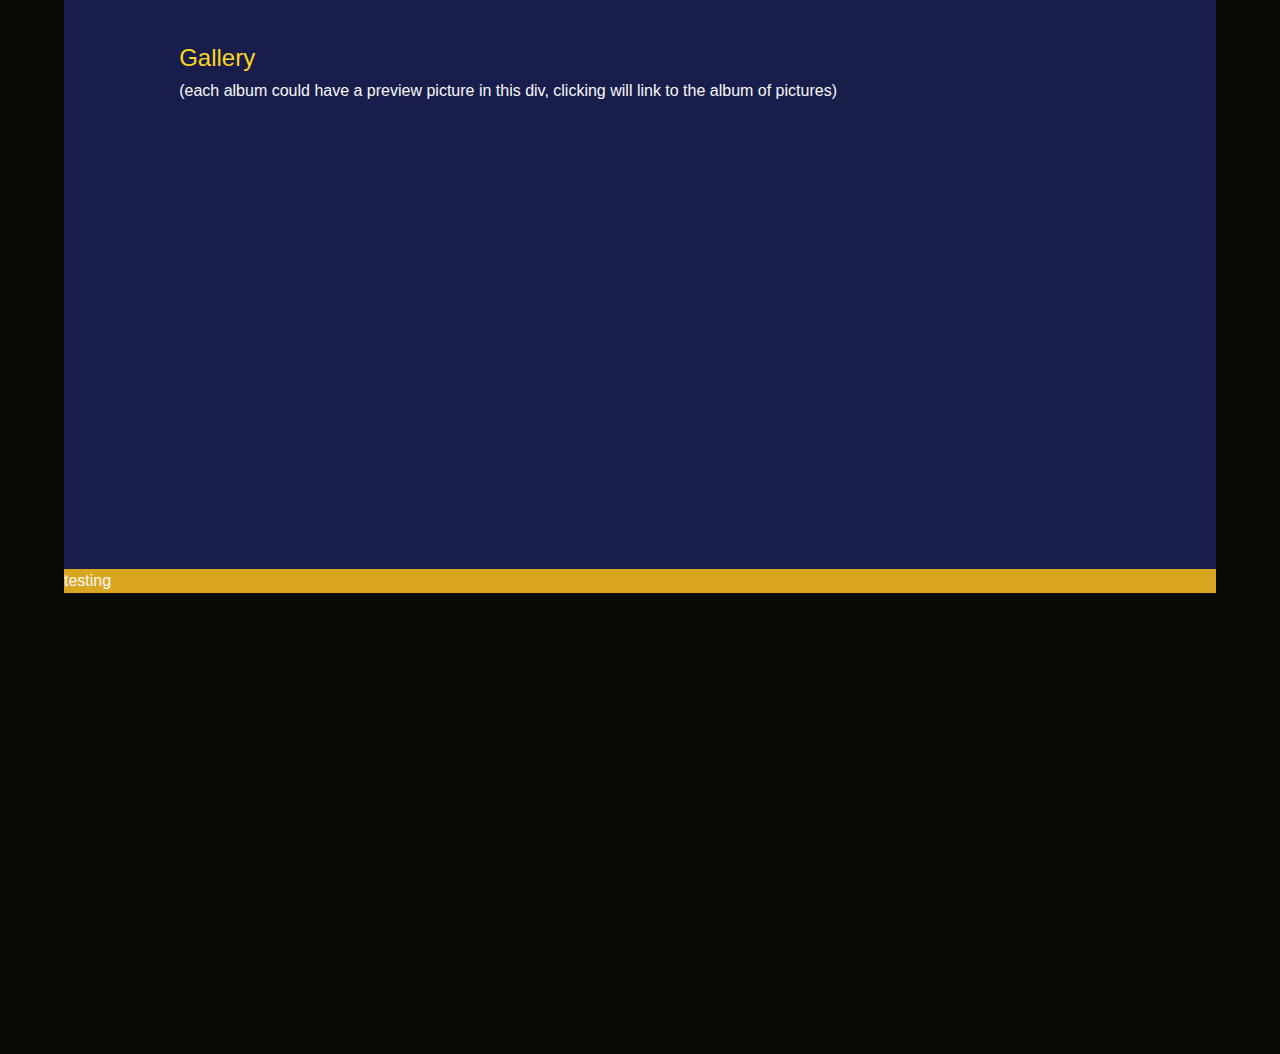
==== commit 3562d30c: "this commit deletes the files from main dir" ====
--- a/version-2/index.html
+++ b/version-2/index.html
@@ -77,7 +77,7 @@
 
     <script src ="scrollTo.js"></script>
 
-    
+
     <body style="background-color:rgb(10, 10, 5);">
        
         <header>  
@@ -106,9 +106,9 @@
             </div>
             
             <div style="padding-top: 40%; padding-bottom: 40%;">
-                <div style="padding-bottom:20%; padding-top: 20%; background-color:rgb(75, 7, 7);" id="about">
+                <div style="padding-bottom:20%; padding-top: 20%; background-color:rgb(17,20,40);" id="about">
                     <div style = "padding-left:10%; padding-right:10%;" class= "rounded">
-                        <h4>About the Club</h5>
+                        <h4 style = "color: rgb(224,58,62);">About the Club</h4>
                         <h6>Info about the club and the our events will be posted on this website here, as well as on our Facebook group page.
 
                             The AstroTerps usually meet in the Computer and Space Sciences Building room CSS1255, which is the Astronomy Library. Scroll down for directions on how to get there. If the library is unavailable we will meet in CSS1106 (the "Undergraduate Interaction Room"). Check the homepage for meeting dates, times and locations. Anyone is free to join -- we are open to all majors!
@@ -126,9 +126,9 @@
                 </div>
 
 
-                <div style = "padding-bottom:40%; background-color:rgb(110, 10, 10);" id = "gallery">
+                <div style = "padding-bottom:40%; background-color:#191D4C;" id = "gallery">
                         <div style = "padding-left:10%; padding-right:10%;">
-                                <h4 style = "padding-top: 10%;">Gallery</h5>
+                                <h4 style = "padding-top: 10%; color: rgb(255,213,32);">Gallery</h5>
                                 <h6>(each album could have a preview picture in this div, clicking will link to the album of pictures)</h6>
                         </div>
                 </div>
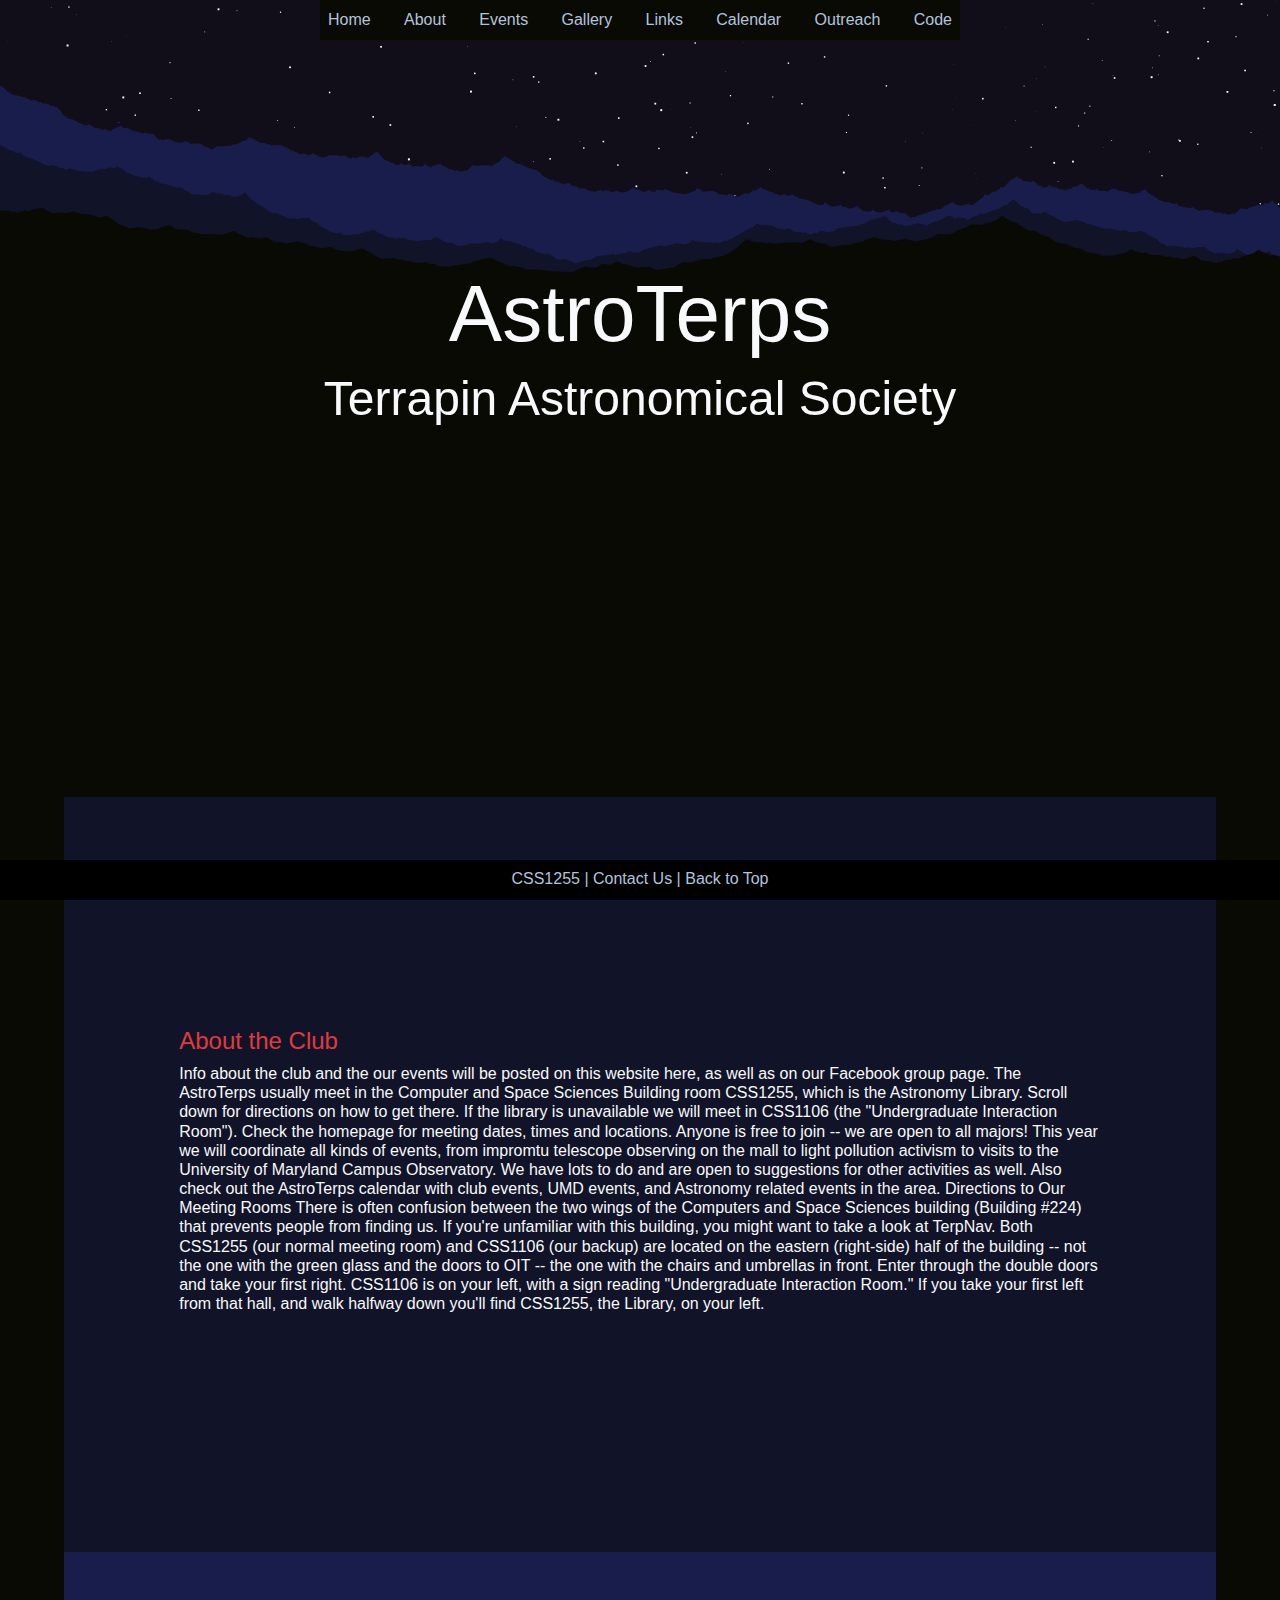
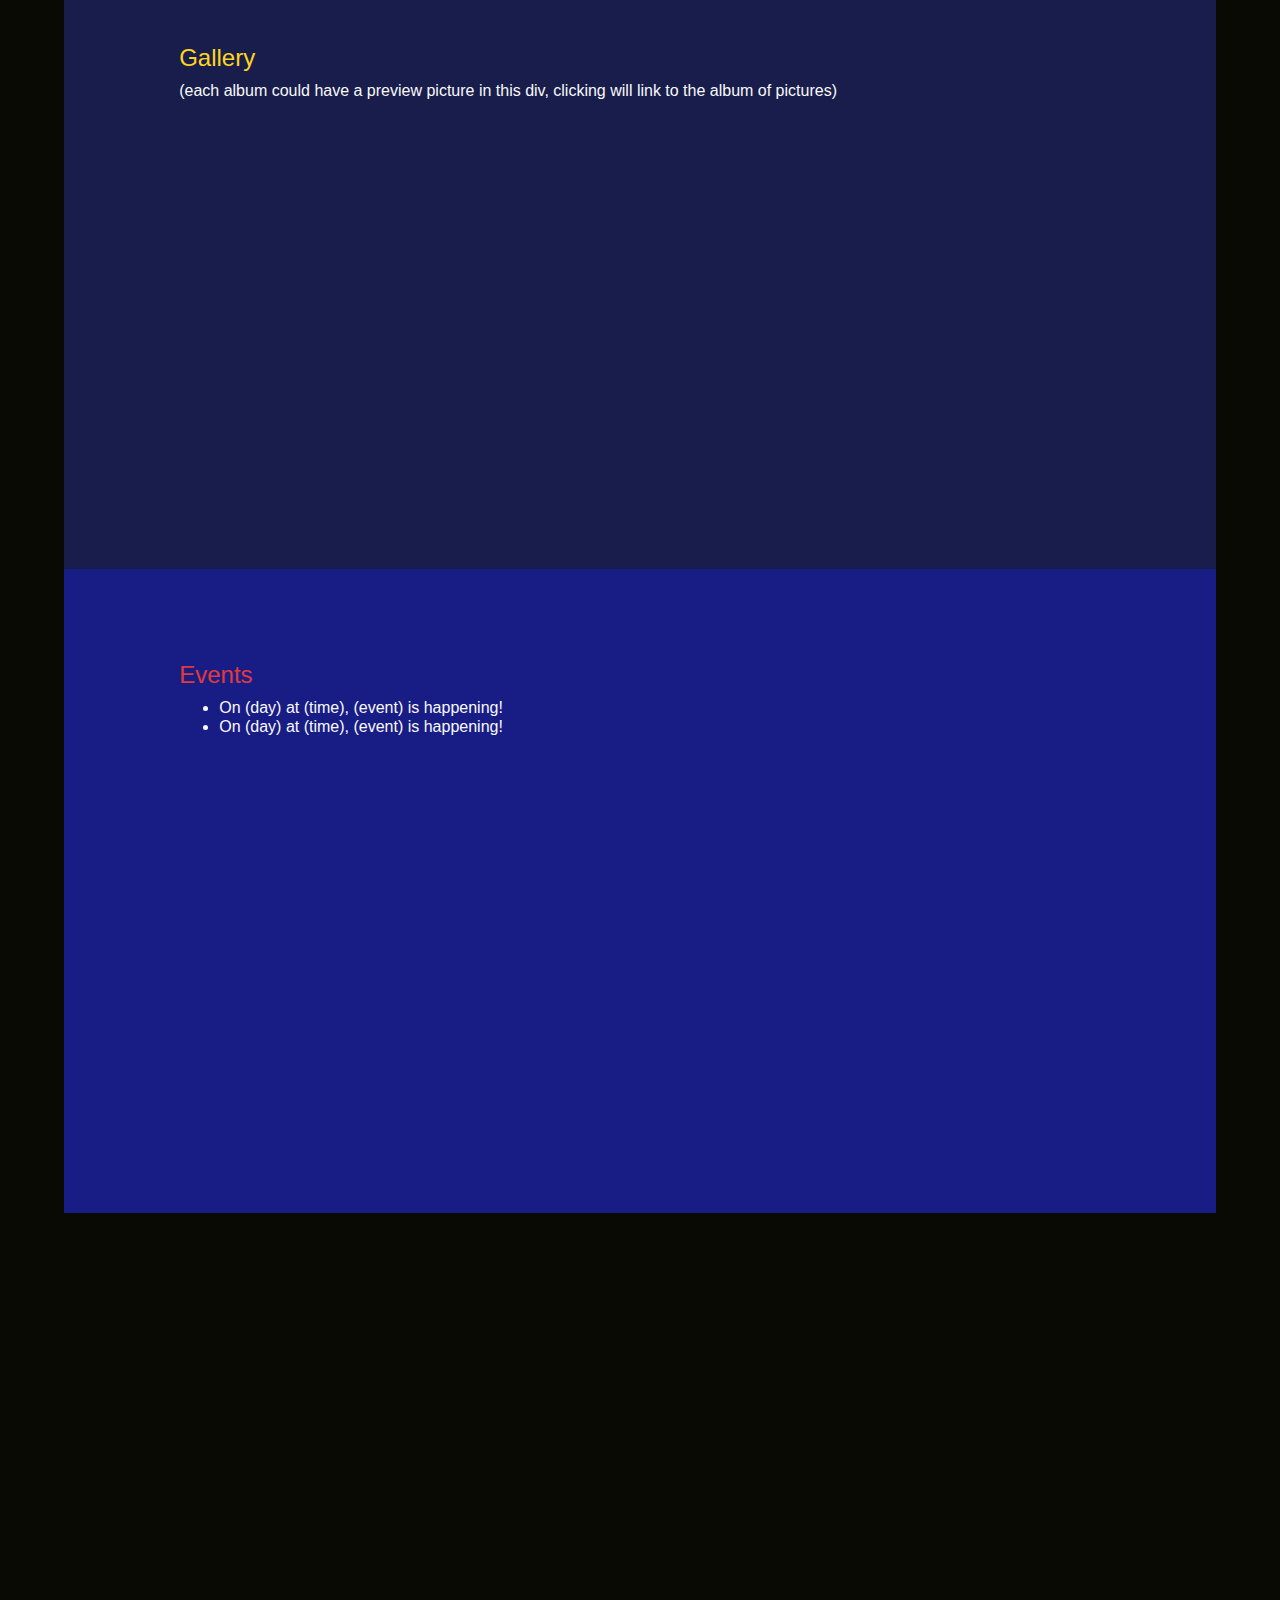
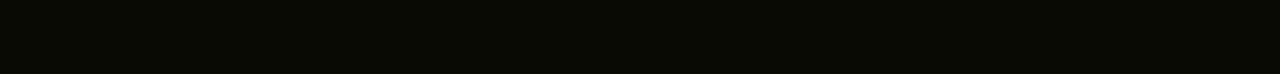
==== commit ec3ec027: "minor changes to version-2 index html" ====
--- a/version-2/index.html
+++ b/version-2/index.html
@@ -128,13 +128,21 @@
 
                 <div style = "padding-bottom:40%; background-color:#191D4C;" id = "gallery">
                         <div style = "padding-left:10%; padding-right:10%;">
-                                <h4 style = "padding-top: 10%; color: rgb(255,213,32);">Gallery</h5>
-                                <h6>(each album could have a preview picture in this div, clicking will link to the album of pictures)</h6>
+                            <h4 style = "padding-top: 10%; color: rgb(255,213,32);">Gallery</h5>
+                            <h6>(each album could have a preview picture in this div, clicking will link to the album of pictures)</h6>
                         </div>
                 </div>
 
-                <div style = "background-color:goldenrod;" id = "events">
-                        testing
+                <div style = "padding-bottom:40%; background-color:rgb(24, 29, 134);" id = "events">
+                        <div style = "padding-left: 10%; padding-right:10%;">
+                            <h4 style = "padding-top:10%; color: rgb(224,58,62);">Events</h4>
+                            <h6>
+                                <ul>
+                                    <li>On (day) at (time), (event) is happening!</li>
+                                    <li>On (day) at (time), (event) is happening!</li>
+                                </ul>
+                            </h6>
+                        </div>
                 </div>
             </div>
         </div>
